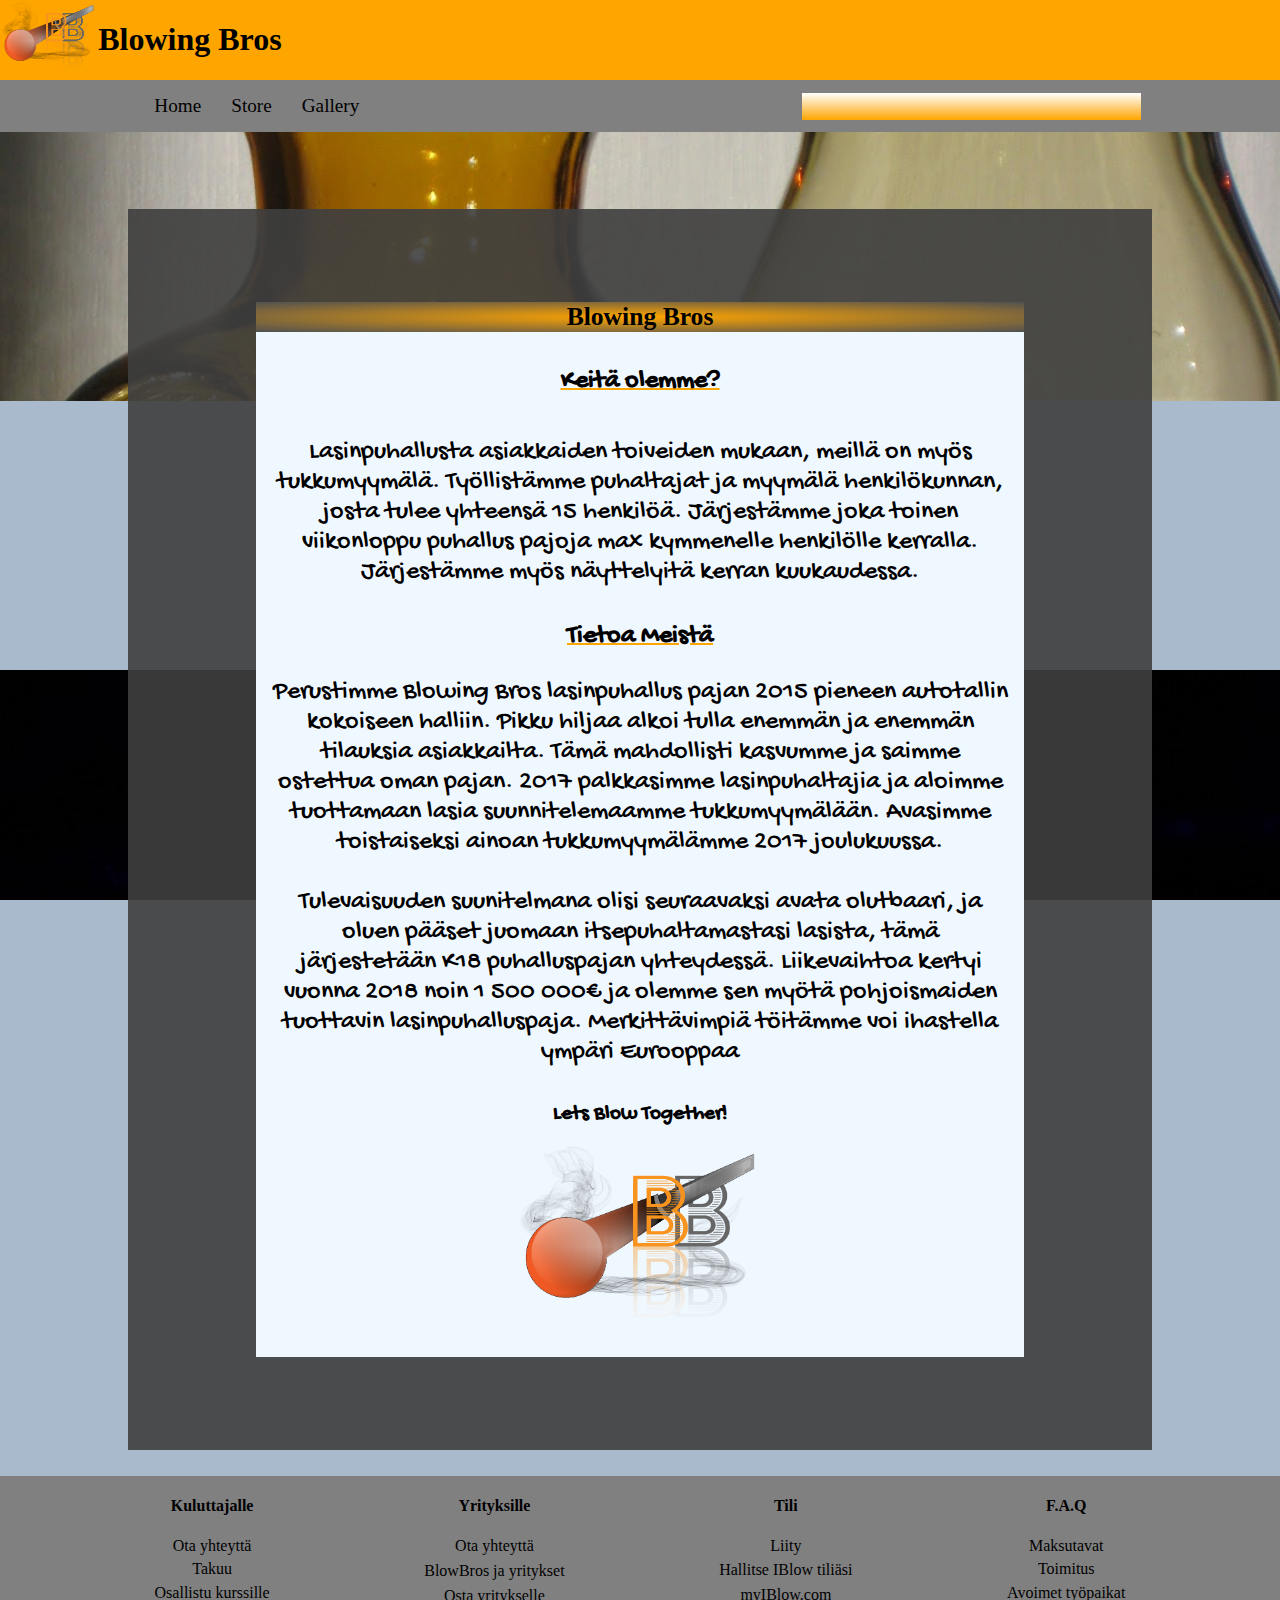
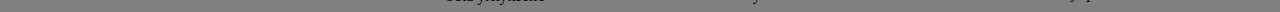
==== index.html @ 5e14fa65 "Index Done" ====
<!DOCTYPE html>
<html>

<head>
<link rel="icon" type="image/ico" sizes="96x96" href="img/favicon.ico">
<title>Home</title>

<meta name="viewport" content="width=device-width, initial-scale=1.0">
 <!-- Load an icon library to show a hamburger menu (bars) on small screens -->
<link rel="stylesheet" href="https://cdnjs.cloudflare.com/ajax/libs/font-awesome/4.7.0/css/font-awesome.min.css">
<!--Fontit ÄLÄ POISTA-->
<link href="https://fonts.googleapis.com/css?family=Gochi+Hand|Patrick+Hand+SC&display=swap" rel="stylesheet"> 
<link rel="stylesheet" type="text/css" href="./yritys.css">

</head>

<body>

 <!-- Top Navigation Menu/ ei näkyvissä tietokoneessa -->
 <div class="topnav">
   <a href="#home" class="active">Logo</a>
   <!-- Navigation links (hidden by default) -->
   <div id="myLinks">
     <a href="#news">News</a>
     <a href="#contact">Contact</a>
     <a href="#about">About</a>
   </div>
   <!-- "Hamburger menu"-->
   <a href="javascript:void(0);" class="icon" onclick="kannykkanavi()">
     <i class="fa fa-bars"></i>
   </a>
 </div> 
<!--Banner Start-->   

<div class= "banner">
  <div class= "bannertop">
    <img class="logo" src="./img/blowingbros.png" alt="the logo">
    <h1 class="title">Blowing Bros</h1>
  </div>
  <div class="bannerbottom">
      <ul class= "nav">
        <li><a href="./index.html" class="navbutton">Home</a></li>
        <li><a href="./store.html" class="navbutton">Store</a></li>
        <li><a href="./gallery.html" class="navbutton">Gallery</a></li>
      </ul>
      <h1 class="intro"> Experience glass like never before</h1>
  </div>

<!--Banner End-->   
<div class="backgroundimages">  
    <div class="bg-image img1"></div>
    <div class="bg-image img2"></div>
    <div class="bg-image img3"></div>
    <div class="bg-image img4"></div>
    <div class="bg-image img5"></div>

    <div class="bottombanner">
        <div class="botlist">
          <h4 class="pohjaotsikot">Kuluttajalle</h4>
          <a class="pohjalinkit" href="img/rickroll.gif">Ota yhteyttä</a>
          <a class="pohjalinkit" href="img/rickroll.gif">Takuu</a>
          <a class="pohjalinkit" href="img/rickroll.gif">Osallistu kurssille</a>
      
        </div>
        <div class="botlist">
          <h4 class="pohjaotsikot">Yrityksille</h4>
          <a class="pohjalinkit" href="img/rickroll.gif">Ota yhteyttä</a>
          <a class="pohjalinkit" href="img/rickroll.gif">BlowBros ja yritykset</a>
          <a class="pohjalinkit" href="img/rickroll.gif">Osta yritykselle</a>
        </div>
        <div class=botlist>
          <h4 class="pohjaotsikot">Tili</h4>
          <a class="pohjalinkit" href="img/rickroll.gif">Liity</a>
          <a class="pohjalinkit" href="img/rickroll.gif">Hallitse IBlow tiliäsi</a>
          <a class="pohjalinkit" href="img/rickroll.gif">myIBlow.com</a>
        </div>
        <div class="botlist">
          <h4 class="pohjaotsikot">F.A.Q</h4>
          <a class="pohjalinkit" href="img/rickroll.gif">Maksutavat</a>
          <a class="pohjalinkit" href="img/rickroll.gif">Toimitus</a>
          <a class="pohjalinkit" href="img/rickroll.gif">Avoimet työpaikat</a>
        </div>
    </div>      

</div>    
<div class="maincontainer">
  <div class="maincontent"> <h1 id="herewego">Blowing Bros</h1>
    <h4 class="headers">Keitä olemme?</h4>
      <div id="infotxt"> <p>Lasinpuhallusta asiakkaiden toiveiden mukaan,
      meillä on myös tukkumyymälä. Työllistämme puhaltajat ja myymälä
      henkilökunnan, josta tulee yhteensä 15 henkilöä. Järjestämme joka toinen 
      viikonloppu puhallus pajoja max kymmenelle henkilölle kerralla. Järjestämme
      myös näyttelyitä kerran kuukaudessa.</p>

      <h4 class="headers">Tietoa Meistä</h4>

      <p>Perustimme Blowing Bros lasinpuhallus pajan 2015 pieneen autotallin kokoiseen 
      halliin. Pikku hiljaa alkoi tulla enemmän ja enemmän tilauksia asiakkailta. Tämä mahdollisti kasvumme
      ja saimme ostettua oman pajan. 2017 palkkasimme lasinpuhaltajia ja aloimme tuottamaan lasia 
      suunnitelemaamme tukkumyymälään. Avasimme toistaiseksi ainoan tukkumyymälämme 2017 joulukuussa.<br><br>
      Tulevaisuuden suunitelmana olisi seuraavaksi avata olutbaari, ja oluen pääset juomaan
      itsepuhaltamastasi lasista, tämä järjestetään K18 puhalluspajan yhteydessä.
      Liikevaihtoa kertyi vuonna 2018 noin 1 500 000€ ja olemme sen myötä pohjoismaiden tuottavin 
      lasinpuhalluspaja. Merkittävimpiä töitämme voi ihastella ympäri Eurooppaa</p>
      <h5>Lets Blow Together!</h5>
      <img id="logo2" src="img/blowingbros.png" alt="our logo">
      </div>
  </div>
</div>




<script src="./yritys.js"></script>
</body>



</html>
---- yritys.css ----
body, html {
    height: 100%;
    margin: 0;
    background-color: rgb(169, 186, 204);
  }

  * {
    box-sizing: border-box;
  }
  /* Taustakuvat */
  .backgroundimages{
  height: 35vw;
  }
  .bg-image {
    width: 100%;
    height: 60%;
    background-position: center;
    background-size: cover;
    background-attachment: fixed;
  }
  
  .img1 { background-image: url("img/Background/bgi1.JPG"); }
  .img2 { background-image: url("img/Background/bgi2.JPG"); }
  .img3 { background-image: url("img/Background/bgi3.jpg"); }
  .img4 { background-image: url("img/Background/bgi4.jpg"); }
  .img5 { background-image: url("img/Background/bgi5.jpg"); }
  .img6 { background-image: url("img/Background/bgi6.jpg"); }
/* Taustakuvat loppuu */

.topnav{
  display: none;
}
/* Main Banner */
.banner {
  position: relative;
  z-index: 0;
  width: 100%;
  height: 132px;
  background-color: gray;
}
.bannertop {
  position: relative;
  margin: 0 auto;
  width: 100%;
  height: 80px;
  background-color: orange;
}
.title { /* sivuston nimi bannerissa*/
  font-size: xx-large;
  float: left;
}
.logo { /*bannerin logo*/
  height: 100%;
  float: left;
}
.bannerbottom {
  position: relative;
  margin: 0 auto;
  width: 100%;
  height: 52px;
  background-color: gray;
  display: flex;
}
.intro {
  float: right;
  background: -webkit-linear-gradient(white, orange);
  -webkit-background-clip: text;
  background-clip: inherit;
  -webkit-text-fill-color: transparent;
  font-style: italic;
  margin:auto;
  font-size: x-large;

}
.medialink {
  position: relative;
  width: 10%;
  height: 100%;
  border: 4px solid grey;
  float: left;
  background-color: red;
  box-sizing: border-box;
  
}
.medialink:hover {
  box-shadow: 0 12px 16px 0 rgba(0,0,0,0.24), 0 17px 50px 0 rgba(0,0,0,0.19);
  background-color: orange;
}
/* navigointi menu tehty listalla!*/
.nav {
  list-style-type: none;
  width: 30%;
  margin: 0 auto;
  padding: 0;  
}

.storenav{
  align-self: flex-start;
}

li a { /* muuttaa listan horisontaaliseksi */
  float: left;
}
.navbutton { /* <a> tagi napit */
  font-size: larger;
  display: block;
  color:black;
  text-align: center;
  padding: 15px;
  text-decoration: none;
  background-color: gray;
  /*border: solid orange;*/
  -webkit-transition-duration: 0.4s; /* Safari */
  transition-duration: 0.4s;
}
.navbutton:hover {
  box-shadow: 0 12px 16px 0 rgba(0,0,0,0.24), 0 17px 50px 0 rgba(0,0,0,0.19);
  background-color: orange;
}
 /* Main Banner End */


 /*Home*/
.maincontainer{
  position: relative;
  height: 97vw;
  background-color: rgba(63, 63, 63, 0.904);
  width: 80%;
  margin: -29% auto;
  display: flex;
  align-items: center;
}
.headers{
  text-align: center;
  font-size: 2vw;
  text-decoration: underline orange;
  font-family: 'Gochi Hand', cursive;
  margin-bottom: 0;
}

h5{
  margin-bottom: 2%;
}
.maincontent{
  background-color: aliceblue;
  height: 85%;
  width: 75%;
  margin: 0 auto;
}
#herewego{
  text-align: center;
  background: -webkit-radial-gradient(orange,rgba(63, 63, 63, 0.904));
  margin: 0;
  font-size: 2vw;
}
#infotxt{
  text-align: center;
  font-size: 2vw;
  padding: 2% 2%;
  font-family: 'Gochi Hand', cursive;
}

#logo2{
  height: 16vw;
  object-fit: contain;
}

 /* Store */
.storebanner{
  justify-content: space-around;
}
.storenav{
  margin: 0 15%;
}

 #cart{
   margin: 0 auto;
  border: none;
  background-color: gray;
  height: 90%;

 }

#cartimg{
  height: 80%;
}

 #cart:active{
  background-color: rgb(139, 139, 139);
  box-shadow: 0 5px #666;
  transform: translateY(2px);
 }
 #cart:hover{
   color: orange;
 }
 /* store content */
 .storecontainer{
  position: relative;
  margin: 0 auto;
  background-image: linear-gradient(to bottom right, rgb(46, 46, 46), rgba(99, 99, 99, 0.801));
  width: 80%;
  height: 100vw;
  padding-top: 3%;
}
.storecontent{
  display: flex;
  background-color: orange;
  margin: 0 auto;
  width: 78%;
  justify-content: center;
  flex-wrap: wrap;
}
.tuote{
  background-image: radial-gradient(circle, white, grey);
  box-shadow: 0 4px 8px 0 rgba(0, 0, 0, 0.2);
  max-width: 40%;
  text-align: center;
  font-family: arial;
  padding-top: 1%;
  margin: 2%;
  width: 29%;
  height: min-content;
}
#tuotek{
  width: 50%;
}
.tuote button {
  border: none;
  outline: 0;
  padding: 12px;
  color: white;
  background-color: #000;
  text-align: center;
  cursor: pointer;
  width: 100%;
  font-size: 18px;
}
.tuote button:hover {
  opacity: 0.7;
}
/* Store End*/


/* slideshow */
.slideshow{
  position: relative;
  top: auto;
  margin-left:auto;
  margin-right:auto;
  max-width:980px;
  width: 50%;
  height: 70%;
}
.mySlides{
  position: relative;
  margin: 0 auto;
  height: 100%;
  width: 100%;
}
#slideshowtxt{
  right: 12%;
  position: relative;
  font-size: 2vw;
}

/* Bottom Banner */
.bottombanner{
  display: flex;
  position: relative;
  background-color: gray;
  flex-wrap: wrap;
  flex-direction: row;
  justify-content: space-evenly;
}
.botlist{
  display: flex;
  flex-direction: column;
}
.pohjaotsikot{
  text-align: center;
}
.pohjalinkit{
  text-align: center;
  color: black;
  text-decoration: none;
  padding-bottom: 5%;
}
.pohjalinkit:hover{
  color: orange;
}
ul{
  list-style-type: none;
  padding-left: 2%;
  padding-right: 2%;
}
/* Bottom Banner End*/
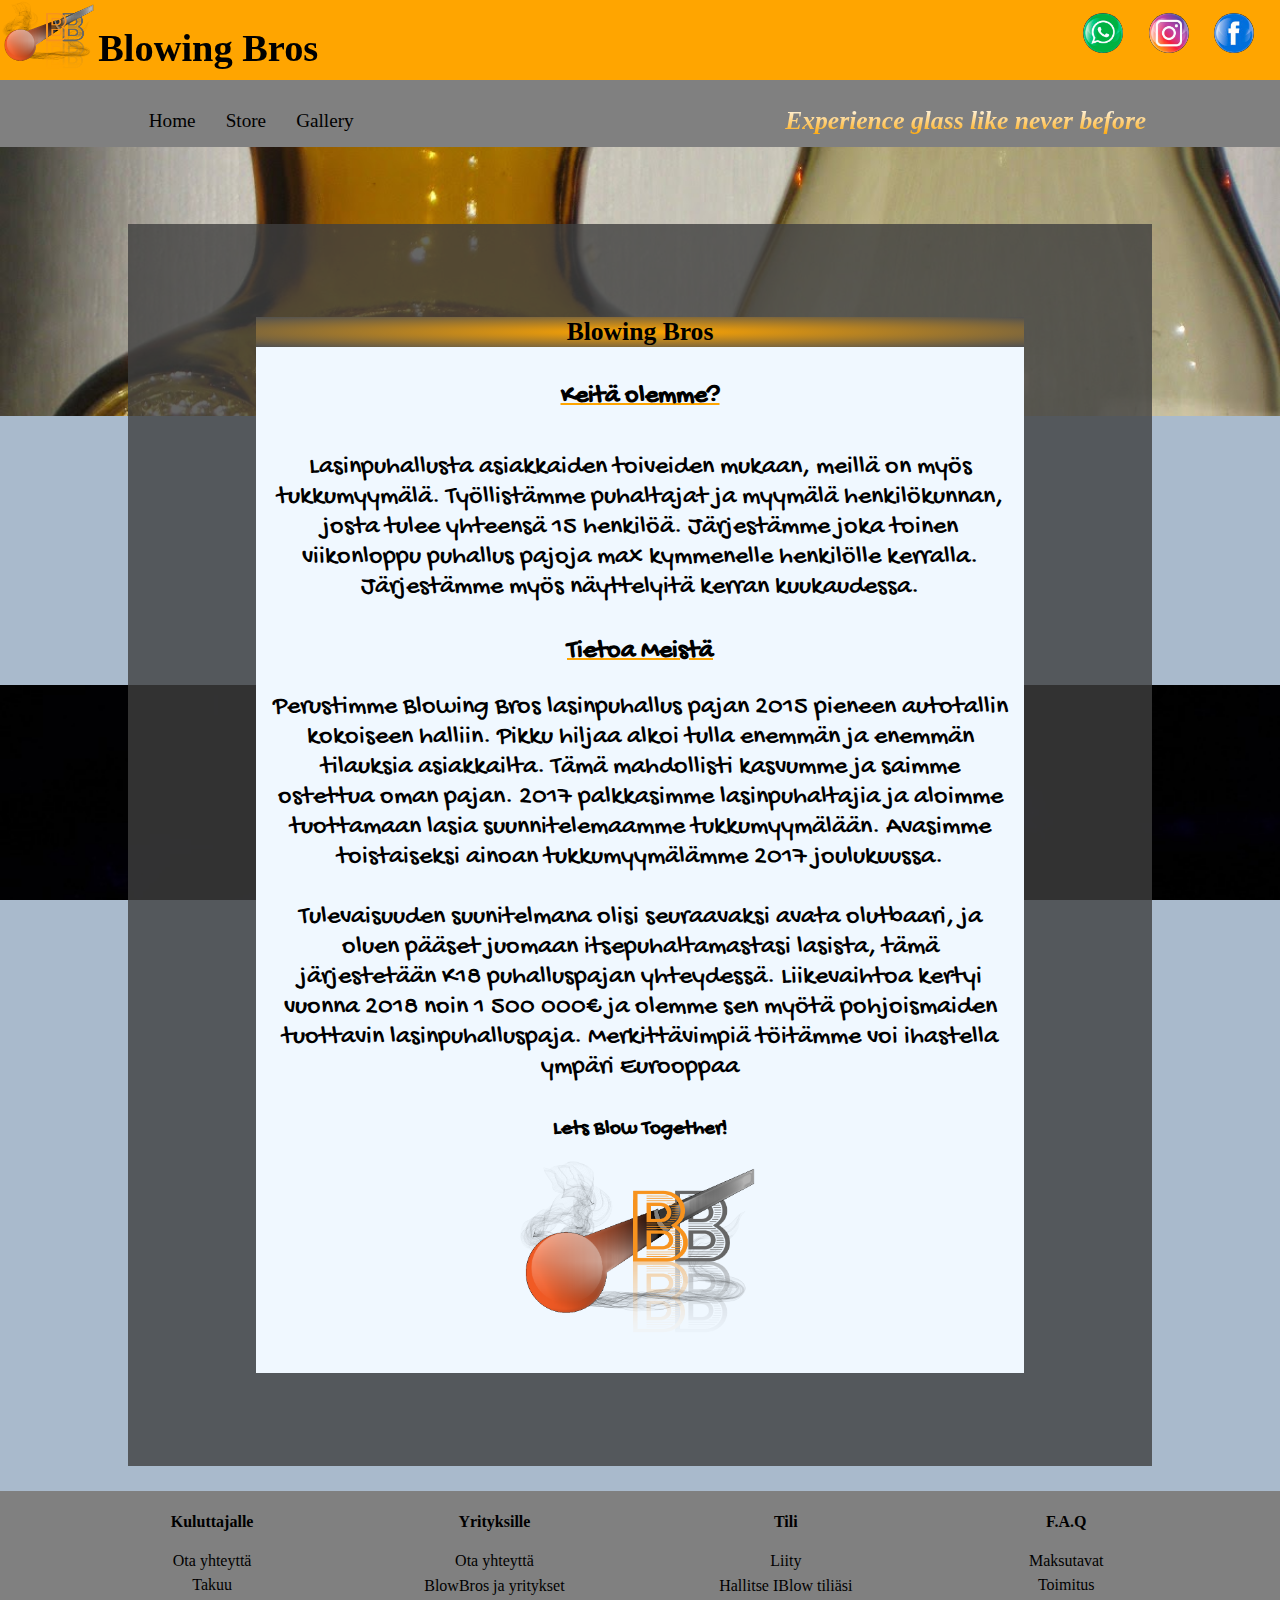
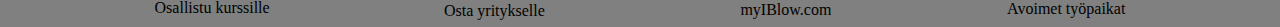
==== commit f684701c: "Reponsiivisuus alotettu !" ====
--- a/index.html
+++ b/index.html
@@ -16,28 +16,34 @@
 
 <body>
 
- <!-- Top Navigation Menu/ ei näkyvissä tietokoneessa -->
- <div class="topnav">
-   <a href="#home" class="active">Logo</a>
-   <!-- Navigation links (hidden by default) -->
-   <div id="myLinks">
-     <a href="#news">News</a>
-     <a href="#contact">Contact</a>
-     <a href="#about">About</a>
-   </div>
-   <!-- "Hamburger menu"-->
-   <a href="javascript:void(0);" class="icon" onclick="kannykkanavi()">
-     <i class="fa fa-bars"></i>
-   </a>
- </div> 
-<!--Banner Start-->   
 
 <div class= "banner">
   <div class= "bannertop">
     <img class="logo" src="./img/blowingbros.png" alt="the logo">
+    <img class="some" src="img/fb.png" alt="fb">
+    <img class="some" src="img/ig.png" alt="ig">
+    <img class="some" src="img/wapp.png" alt="whatsapp">
     <h1 class="title">Blowing Bros</h1>
+
+       <!-- Top Navigation Menu/ ei näkyvissä tietokoneessa -->
+   <div class="topnav">
+      <a href="#home" class="active"></a>
+      <!-- Navigation links (hidden by default) -->
+      <div id="myLinks">
+        <a href="#news">News</a>
+        <a href="#contact">Contact</a>
+        <a href="#about">About</a>
+      </div>
+      <!-- "Hamburger menu"-->
+      <a href="javascript:void(0);" class="icon" onclick="kannykkanavi()">
+        <i class="fa fa-bars"></i>
+      </a>
+    </div> 
+  
   </div>
   <div class="bannerbottom">
+    
+
       <ul class= "nav">
         <li><a href="./index.html" class="navbutton">Home</a></li>
         <li><a href="./store.html" class="navbutton">Store</a></li>
--- a/yritys.css
+++ b/yritys.css
@@ -28,6 +28,7 @@
 /* Taustakuvat loppuu */
 
 .topnav{
+  position: relative;
   display: none;
 }
 /* Main Banner */
@@ -46,13 +47,73 @@
   background-color: orange;
 }
 .title { /* sivuston nimi bannerissa*/
-  font-size: xx-large;
+  font-size: 3vw;
   float: left;
-}
+  background-image: -webkit-linear-gradient(left, black 25%, red 37.5%, red, rgb(248, 161, 0) 62.5%, black 75%);
+  background-image: linear-gradient(90deg, black 25%, red 37.5%, red, rgb(248, 161, 0) 62.5%, black 75%);
+  background-position: right center;
+  background-size: 400% auto;
+  -webkit-background-clip: text;
+  background-clip: text;
+  color: black;
+  -webkit-text-fill-color: transparent;
+  text-fill-color: transparent;
+  transition: color 200ms linear;
+}
+
+.title:hover{
+  background-position: left center;
+  color: gray;
+  transition: background-position 2000ms ease-out;
+}
+
 .logo { /*bannerin logo*/
   height: 100%;
   float: left;
 }
+
+.some{
+  margin-right: 2%;
+  margin-top: 1%;
+  float: right;
+  position: relative; 
+  display: block;
+  width: 40px;
+  height: 40px;
+  text-align: center;
+  line-height: 63px;
+  background: #333;
+  border-radius: 50%;
+  font-size: 30px;
+  color: #666;
+  transition: .5s;
+
+}
+
+.some::before {
+  content: '';
+  position: absolute;
+  top: 0;
+  left: 0;
+  width: 100%;
+  height: 100%;
+  border-radius: 50%;
+  background: black;
+  transition: .5s;
+  transform: scale(.9);
+  z-index: -1;
+}
+.some:hover::before {
+  transform: scale(1.5);
+  box-shadow: 0 0 15px black;  
+}
+
+.some:hover {
+  color: black;
+  box-shadow: 0 0 5px black;
+  text-shadow: 0 0 5px black;
+}
+
 .bannerbottom {
   position: relative;
   margin: 0 auto;
@@ -65,11 +126,11 @@
   float: right;
   background: -webkit-linear-gradient(white, orange);
   -webkit-background-clip: text;
-  background-clip: inherit;
+  background-clip: text;
   -webkit-text-fill-color: transparent;
   font-style: italic;
   margin:auto;
-  font-size: x-large;
+  font-size: 2vw;
 
 }
 .medialink {
@@ -98,7 +159,7 @@
   align-self: flex-start;
 }
 
-li a { /* muuttaa listan horisontaaliseksi */
+li a { /* muuttaa listan horisontaaliseksi */  /*KAIKKI MUUT RESPOSIIVISTA PAITSI TÄMÄ? MIKSI?*/
   float: left;
 }
 .navbutton { /* <a> tagi napit */
@@ -124,7 +185,7 @@
 .maincontainer{
   position: relative;
   height: 97vw;
-  background-color: rgba(63, 63, 63, 0.904);
+  background-color: rgba(63, 63, 63, 0.795);
   width: 80%;
   margin: -29% auto;
   display: flex;
@@ -177,7 +238,7 @@
    margin: 0 auto;
   border: none;
   background-color: gray;
-  height: 90%;
+  height: 85%;
 
  }
 
@@ -197,7 +258,7 @@
  .storecontainer{
   position: relative;
   margin: 0 auto;
-  background-image: linear-gradient(to bottom right, rgb(46, 46, 46), rgba(99, 99, 99, 0.801));
+  background-image: linear-gradient(to bottom right, rgb(197, 197, 197), gray, rgba(66, 66, 66, 0.801));
   width: 80%;
   height: 100vw;
   padding-top: 3%;
@@ -206,7 +267,7 @@
   display: flex;
   background-color: orange;
   margin: 0 auto;
-  width: 78%;
+  width: 73%;
   justify-content: center;
   flex-wrap: wrap;
 }
@@ -216,28 +277,38 @@
   max-width: 40%;
   text-align: center;
   font-family: arial;
+  font-size: 1vw;
   padding-top: 1%;
   margin: 2%;
-  width: 29%;
+  width: 38%;
   height: min-content;
+  display: flex;
+  flex-direction: column;
 }
 #tuotek{
   width: 50%;
+  margin: 0 auto;
 }
 .tuote button {
   border: none;
   outline: 0;
-  padding: 12px;
   color: white;
   background-color: #000;
   text-align: center;
   cursor: pointer;
   width: 100%;
-  font-size: 18px;
-}
+  padding: 1vw;
+}
+
+.tuote button:active{
+  box-shadow: 0 5px rgb(189, 107, 0);
+  transform: translateY(1px);
+}
+
 .tuote button:hover {
   opacity: 0.7;
 }
+
 /* Store End*/
 
 
@@ -249,18 +320,56 @@
   margin-right:auto;
   max-width:980px;
   width: 50%;
-  height: 70%;
+  height: 35vw;
 }
 .mySlides{
   position: relative;
   margin: 0 auto;
   height: 100%;
   width: 100%;
+  min-width: 40%;
 }
 #slideshowtxt{
   right: 12%;
   position: relative;
   font-size: 2vw;
+}
+
+
+/* Gallery */
+
+.gallerycontainer{
+  width: 95%;
+  height: auto;
+  display: flex;
+  position: relative;
+  background-color: rgba(63, 63, 63, 0.904);
+  margin: -35% auto;
+  flex-direction: row;
+  flex-wrap: wrap;
+  justify-content: center;
+}
+
+.galleryitem{
+  display: flex;
+  width: 50%;
+  height: 30%;
+  flex-direction: column;
+}
+
+#glafoto{
+  width: 70%;
+  height: 22vw;
+  margin: 0 auto;
+  padding-top: 2%;
+}
+
+.gallerytxt{
+  font-family: 'Gochi Hand', cursive;
+  margin-top: 1%;
+  text-align: center;
+  font-size: 1.5vw; 
+  color: orange;
 }
 
 /* Bottom Banner */
@@ -293,4 +402,33 @@
   padding-left: 2%;
   padding-right: 2%;
 }
-/* Bottom Banner End*/+/* Bottom Banner End*/
+
+
+/* Media Screen max 400px*/
+@media screen and (max-width: 400px){
+  
+}
+
+
+
+@media screen and (max-width: 800px){
+  .banner{
+    height: 17.7%
+  }
+  .some{
+    display: none;
+  }
+  .bannerbottom{
+    display: none;
+    
+  }
+  .topnav{
+    display: flex;
+    justify-content: flex-end;
+    z-index: 2;
+  }
+  .slideshow{
+    display: none;
+  }
+}
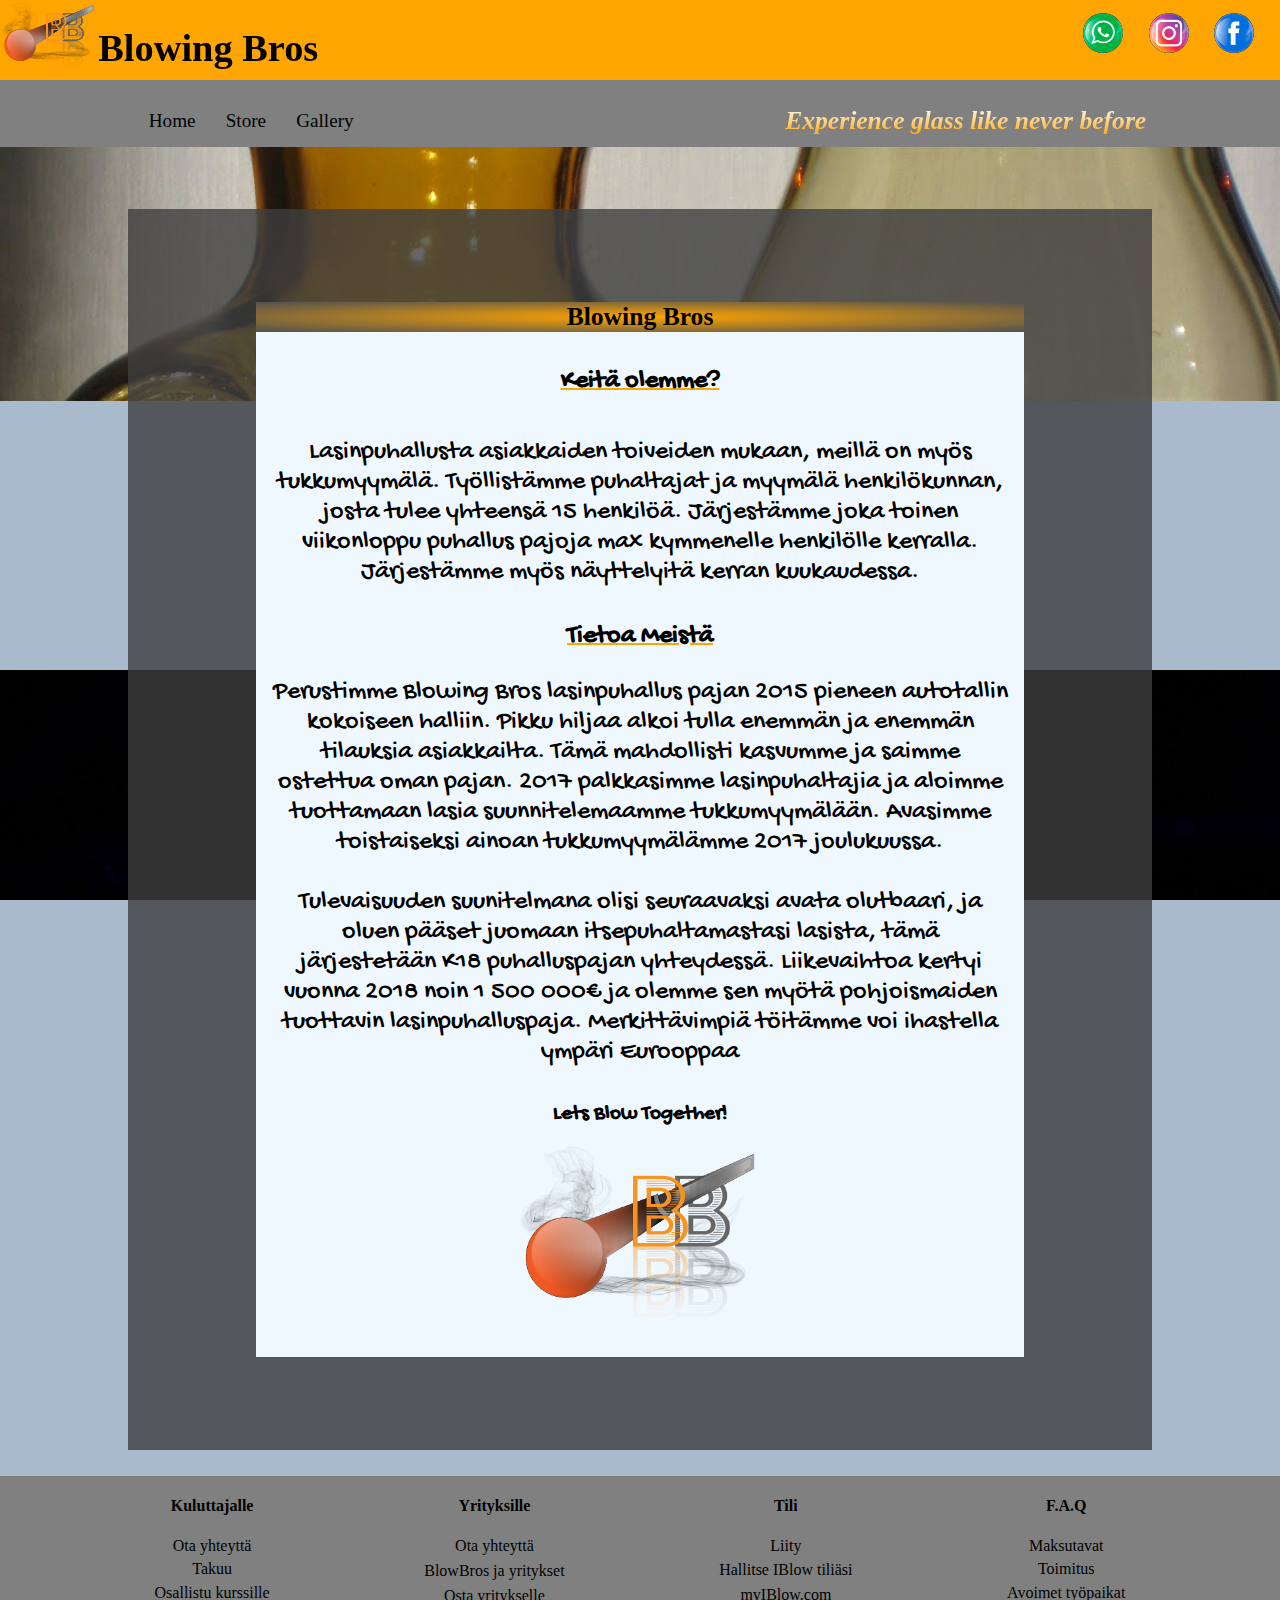
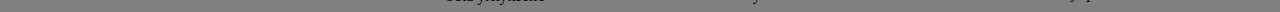
==== commit 66636434: "Responsiivisuutta ja media screen!" ====
--- a/index.html
+++ b/index.html
@@ -30,9 +30,9 @@
       <a href="#home" class="active"></a>
       <!-- Navigation links (hidden by default) -->
       <div id="myLinks">
-        <a href="#news">News</a>
-        <a href="#contact">Contact</a>
-        <a href="#about">About</a>
+        <a href="./index.html">Home</a>
+        <a href="./store.html">Store</a>
+        <a a href="./gallery.html">Gallery</a>
       </div>
       <!-- "Hamburger menu"-->
       <a href="javascript:void(0);" class="icon" onclick="kannykkanavi()">
@@ -51,7 +51,7 @@
       </ul>
       <h1 class="intro"> Experience glass like never before</h1>
   </div>
-
+</div> 
 <!--Banner End-->   
 <div class="backgroundimages">  
     <div class="bg-image img1"></div>
--- a/yritys.css
+++ b/yritys.css
@@ -31,6 +31,8 @@
   position: relative;
   display: none;
 }
+
+
 /* Main Banner */
 .banner {
   position: relative;
@@ -57,7 +59,7 @@
   background-clip: text;
   color: black;
   -webkit-text-fill-color: transparent;
-  text-fill-color: transparent;
+  text-emphasis-color: transparent;
   transition: color 200ms linear;
 }
 
@@ -414,20 +416,45 @@
 
 @media screen and (max-width: 800px){
   .banner{
-    height: 17.7%
-  }
+    height: 8.0%;
+  }
+
+  .bannertop{
+    display: flex;
+    height: 100%;
+    flex-direction: row;
+  }
+
+  .title{
+    align-self: center;
+  }
+
   .some{
     display: none;
   }
   .bannerbottom{
     display: none;
+    height: 0;
     
   }
   .topnav{
     display: flex;
+    z-index: 2;
+    align-self: center;
+    flex-grow: 2;
     justify-content: flex-end;
-    z-index: 2;
-  }
+    flex-shrink: 1;
+    
+  }
+
+  .topnav a{
+    color: black;
+  }
+
+  .topnav a:hover{
+    color: whitesmoke;
+  }
+
   .slideshow{
     display: none;
   }
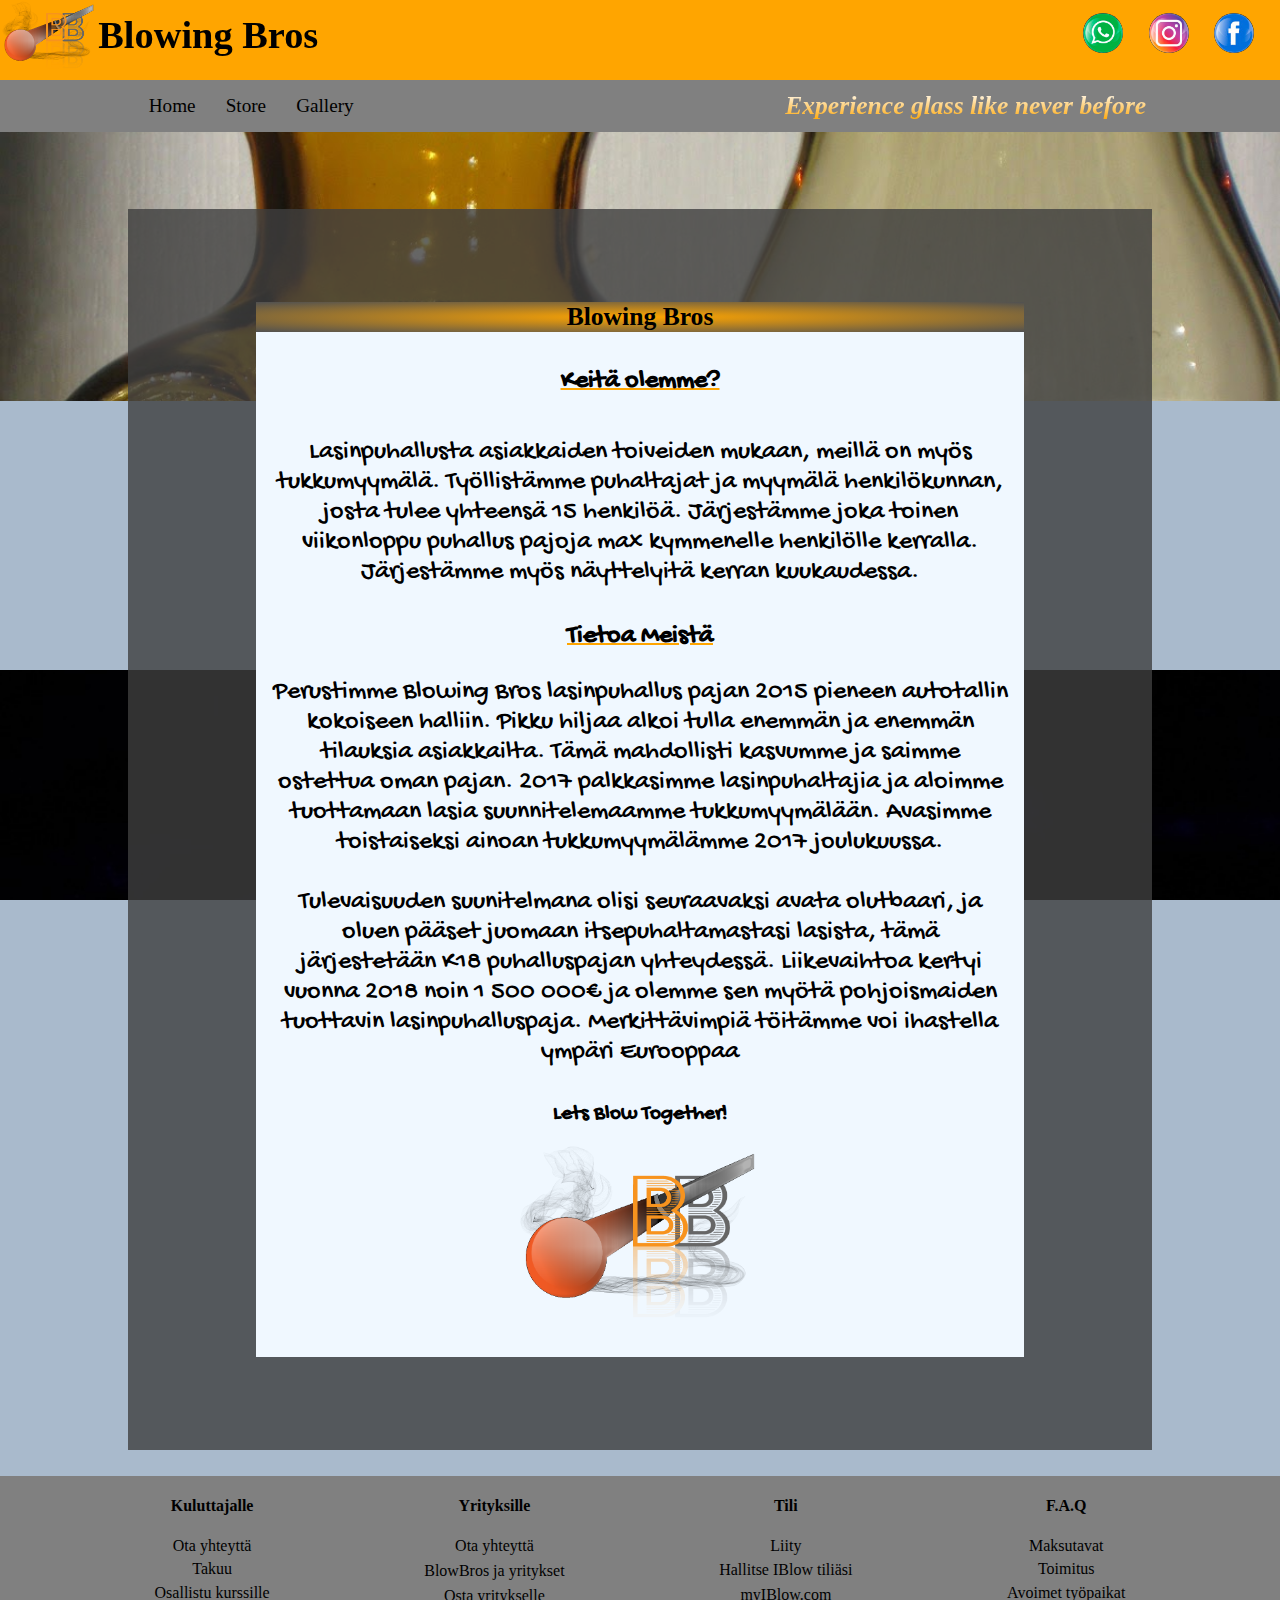
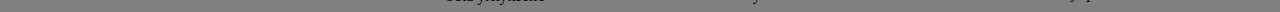
==== commit f8efddbe: "Responsiivituutta ja mobiiliversio!" ====
--- a/index.html
+++ b/index.html
@@ -113,8 +113,13 @@
       </div>
   </div>
 </div>
-
-
+<div class="mobilebottom">
+  <div class="botlist">
+    <h4 class="pohjaotsikot">Yhteystiedot</h4>
+    <a class="pohjalinkit" href="img/rickroll.gif">Ota yhteyttä</a>
+    <a class="pohjalinkit" href="img/rickroll.gif">Takuu</a>
+    <a class="pohjalinkit" href="img/rickroll.gif">Osallistu kurssille</a>
+</div>
 
 
 <script src="./yritys.js"></script>
--- a/yritys.css
+++ b/yritys.css
@@ -61,6 +61,8 @@
   -webkit-text-fill-color: transparent;
   text-emphasis-color: transparent;
   transition: color 200ms linear;
+  margin-top: 1%;
+  margin-bottom: 0%;
 }
 
 .title:hover{
@@ -161,7 +163,7 @@
   align-self: flex-start;
 }
 
-li a { /* muuttaa listan horisontaaliseksi */  /*KAIKKI MUUT RESPOSIIVISTA PAITSI TÄMÄ? MIKSI?*/
+li a { /* muuttaa listan horisontaaliseksi */
   float: left;
 }
 .navbutton { /* <a> tagi napit */
@@ -404,17 +406,125 @@
   padding-left: 2%;
   padding-right: 2%;
 }
+
+.mobilebottom{
+  display: none;
+}
 /* Bottom Banner End*/
 
 
 /* Media Screen max 400px*/
-@media screen and (max-width: 400px){
-  
-}
-
-
-
-@media screen and (max-width: 800px){
+@media screen and (max-width: 515px){
+  html{
+    background-color: orange;
+  }
+
+  body{
+    height: auto;
+    background-color: gray;
+  }
+
+  .backgroundimages{
+    display: none;
+  }
+
+  .bg-image{
+    display: none;
+  }
+    /*Bannerin muutokset*/
+    .banner{
+      height: 8.0%;
+    }
+  
+    .bannertop{
+      display: flex;
+      flex-direction: row;
+    }
+  
+    .title{
+      align-self: center;
+      font-size: 4vw;
+      margin-top: 0%;
+    }
+  
+    .some{
+      display: none;
+    }
+    .bannerbottom{
+      display: none;
+      
+    }
+    .topnav{
+      display: flex;
+      z-index: 2;
+      align-self: center;
+      flex-grow: 2;
+      justify-content: flex-end;
+      flex-shrink: 1;
+      
+    }
+  
+    .topnav a{
+      color: black;
+      margin-right: 3px;
+    }
+  
+    .topnav a:hover{
+      color: whitesmoke;
+    }
+  
+  /*Index Muutokset*/
+  
+  .maincontainer{
+    margin: 10% auto;
+    margin-bottom: 5%;
+  }
+
+  /*Gallery Muutokset*/
+  .gallerycontainer{
+    margin: 1% auto;
+  }
+
+  /*Store muutokset*/
+  
+    .slideshow{
+      display: none;
+    }
+  
+    .storecontainer{
+      width: 100%;
+      padding-top: 1%;
+      padding-bottom: 1%;
+      height: min-content;
+    }
+
+  /*Pohjan Muutokset*/
+
+  .bottombanner{
+    display: none;
+  }
+
+  .botlist{
+    display: block;
+    margin: 0% auto;
+  }
+  .mobilebottom{
+    display: flex;
+    visibility: visible;
+    background-image: linear-gradient(to bottom, gray, orange);
+  }
+
+  .pohjalinkit:hover{
+    color: whitesmoke;
+  }
+}
+
+
+
+@media screen and (max-width: 800px) and (min-width:515px){
+
+  /*TABLETTI KOKO*/
+  /*Bannerin muutokset*/
   .banner{
     height: 8.0%;
   }
@@ -427,6 +537,8 @@
 
   .title{
     align-self: center;
+    font-size: 4vw;
+    margin-top: 0%;
   }
 
   .some{
@@ -434,7 +546,6 @@
   }
   .bannerbottom{
     display: none;
-    height: 0;
     
   }
   .topnav{
@@ -449,13 +560,38 @@
 
   .topnav a{
     color: black;
+    margin-right: 3px;
   }
 
   .topnav a:hover{
     color: whitesmoke;
   }
 
+/*Store muutokset*/
+
   .slideshow{
     display: none;
   }
-}
+
+  .storecontainer{
+    width: 100%;
+    padding-top: 1%;
+    padding-bottom: 1%;
+    height: min-content;
+  }
+
+  /* Bottom Banner*/
+  .botlist{
+    flex-basis: min-content;
+  }
+
+  .pohjaotsikot{
+    margin-top: 1%;
+    margin-bottom: 1%;
+  }
+
+  .mobilebottom{
+    visibility: hidden;
+  }
+  
+}
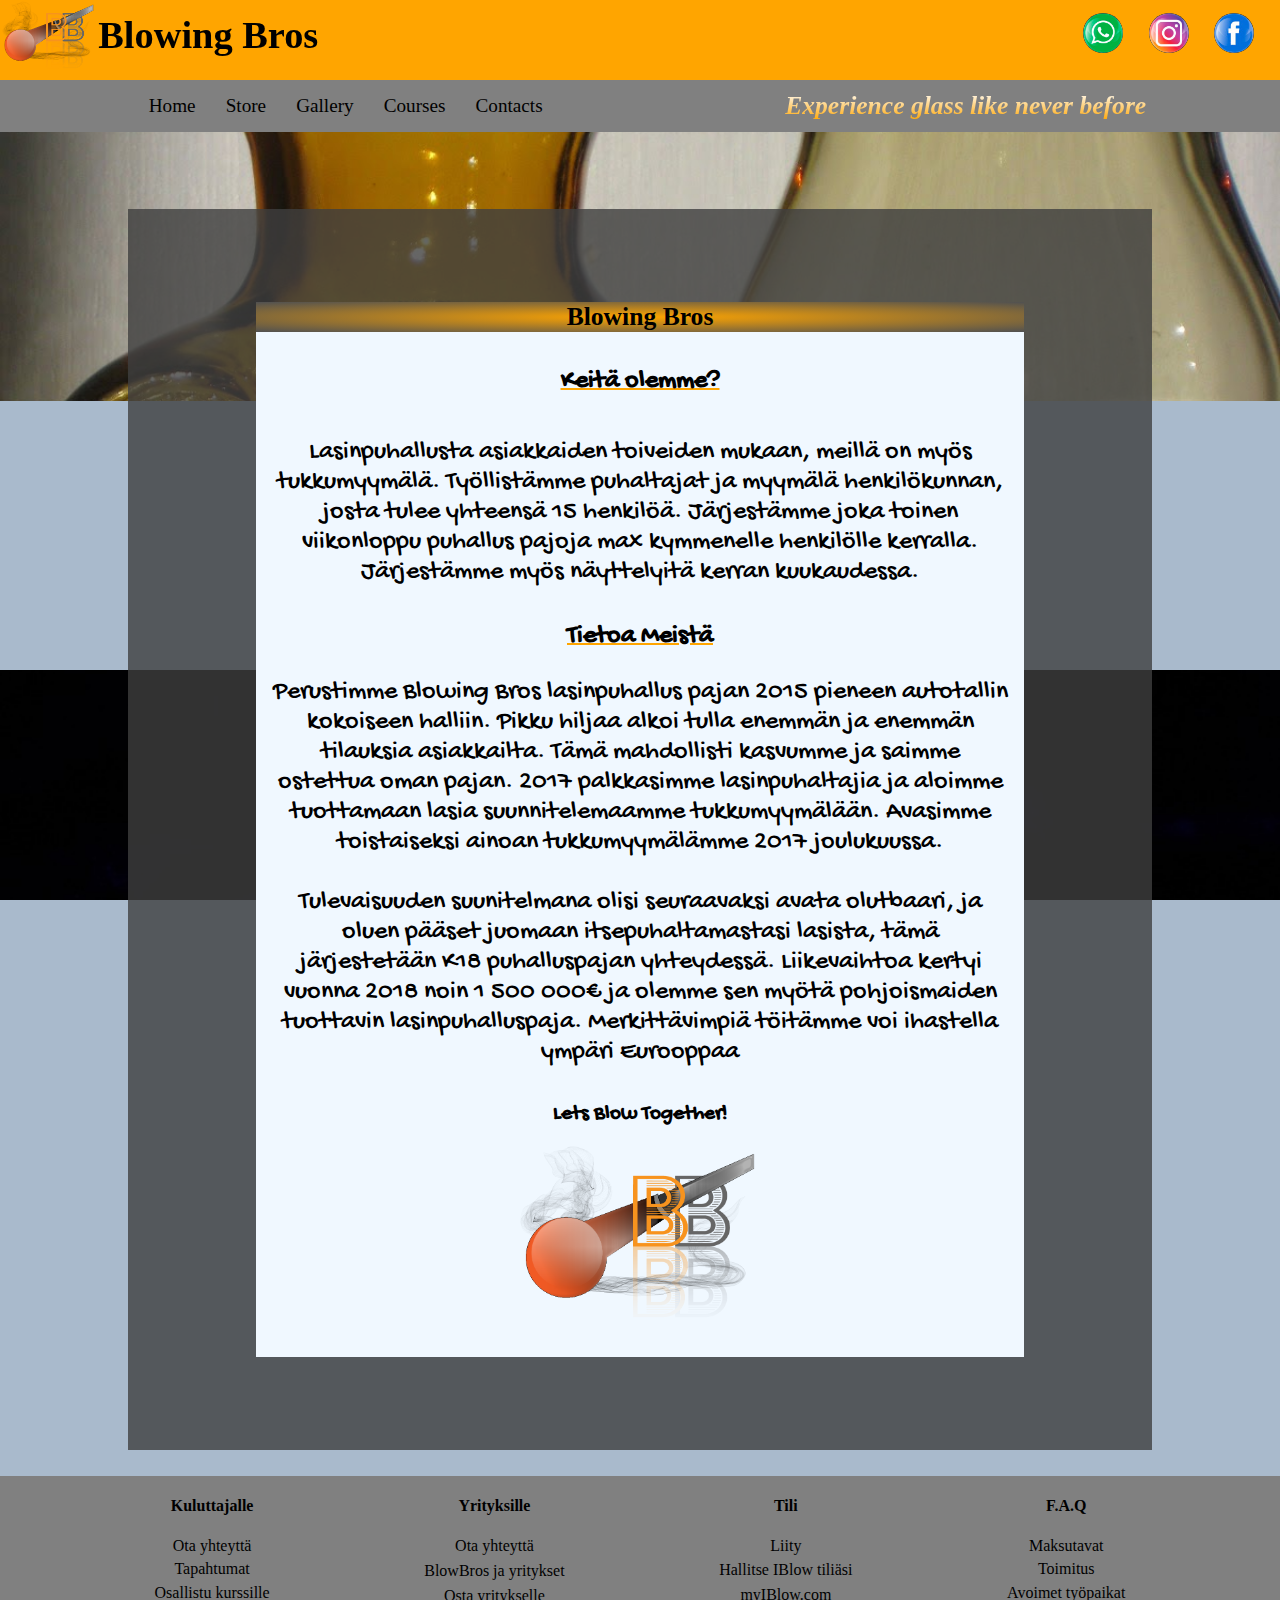
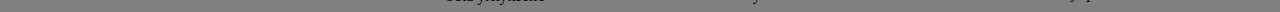
==== commit 71f94cd0: "Pohjalle Luotu ankkuri ja contacts vie sinne!" ====
--- a/index.html
+++ b/index.html
@@ -19,7 +19,7 @@
 
 <div class= "banner">
   <div class= "bannertop">
-    <img class="logo" src="./img/blowingbros.png" alt="the logo">
+    <img class="logo" src="./img/blowingbros.png" alt="the logo" >
     <img class="some" src="img/fb.png" alt="fb">
     <img class="some" src="img/ig.png" alt="ig">
     <img class="some" src="img/wapp.png" alt="whatsapp">
@@ -33,6 +33,8 @@
         <a href="./index.html">Home</a>
         <a href="./store.html">Store</a>
         <a a href="./gallery.html">Gallery</a>
+        <a a href="./gallery.html">Courses</a>
+        <a id="contactsmobile" href="#bottom">Contacts</a>
       </div>
       <!-- "Hamburger menu"-->
       <a href="javascript:void(0);" class="icon" onclick="kannykkanavi()">
@@ -48,6 +50,8 @@
         <li><a href="./index.html" class="navbutton">Home</a></li>
         <li><a href="./store.html" class="navbutton">Store</a></li>
         <li><a href="./gallery.html" class="navbutton">Gallery</a></li>
+        <li><a href="./gallery.html" class="navbutton">Courses</a></li>
+        <li><a href="#bottom" class="navbutton">Contacts</a></li>
       </ul>
       <h1 class="intro"> Experience glass like never before</h1>
   </div>
@@ -64,7 +68,7 @@
         <div class="botlist">
           <h4 class="pohjaotsikot">Kuluttajalle</h4>
           <a class="pohjalinkit" href="img/rickroll.gif">Ota yhteyttä</a>
-          <a class="pohjalinkit" href="img/rickroll.gif">Takuu</a>
+          <a class="pohjalinkit" href="img/rickroll.gif">Tapahtumat</a>
           <a class="pohjalinkit" href="img/rickroll.gif">Osallistu kurssille</a>
       
         </div>
@@ -88,6 +92,8 @@
         </div>
     </div>      
 
+<div id="bottom"></div> <!-- Ankkuri Pohjalle-->
+    
 </div>    
 <div class="maincontainer">
   <div class="maincontent"> <h1 id="herewego">Blowing Bros</h1>
@@ -115,9 +121,9 @@
 </div>
 <div class="mobilebottom">
   <div class="botlist">
-    <h4 class="pohjaotsikot">Yhteystiedot</h4>
+    <h4 class="pohjaotsikot">Ajankohtaista</h4>
     <a class="pohjalinkit" href="img/rickroll.gif">Ota yhteyttä</a>
-    <a class="pohjalinkit" href="img/rickroll.gif">Takuu</a>
+    <a class="pohjalinkit" href="img/rickroll.gif">Tapahtumat</a>
     <a class="pohjalinkit" href="img/rickroll.gif">Osallistu kurssille</a>
 </div>
 
--- a/yritys.css
+++ b/yritys.css
@@ -71,9 +71,11 @@
   transition: background-position 2000ms ease-out;
 }
 
+
 .logo { /*bannerin logo*/
+  float: left;
   height: 100%;
-  float: left;
+  background-color: orange;
 }
 
 .some{
@@ -157,15 +159,13 @@
   width: 30%;
   margin: 0 auto;
   padding: 0;  
+  display: flex;
 }
 
 .storenav{
   align-self: flex-start;
 }
 
-li a { /* muuttaa listan horisontaaliseksi */
-  float: left;
-}
 .navbutton { /* <a> tagi napit */
   font-size: larger;
   display: block;
@@ -182,6 +182,7 @@
   box-shadow: 0 12px 16px 0 rgba(0,0,0,0.24), 0 17px 50px 0 rgba(0,0,0,0.19);
   background-color: orange;
 }
+
  /* Main Banner End */
 
 
@@ -412,9 +413,9 @@
 }
 /* Bottom Banner End*/
 
-
+  /*KännykkäKOKO!*/
 /* Media Screen max 400px*/
-@media screen and (max-width: 515px){
+@media screen and (max-width: 515px) and (min-width:0px){
   html{
     background-color: orange;
   }
@@ -440,16 +441,22 @@
       display: flex;
       flex-direction: row;
     }
-  
+
     .title{
       align-self: center;
-      font-size: 4vw;
+      font-size: 5vw;
       margin-top: 0%;
     }
   
     .some{
       display: none;
     }
+
+    .logo{
+      height: 60%;
+      margin-top: 5%;
+    }
+
     .bannerbottom{
       display: none;
       
@@ -461,9 +468,8 @@
       flex-grow: 2;
       justify-content: flex-end;
       flex-shrink: 1;
-      
-    }
-  
+    }
+
     .topnav a{
       color: black;
       margin-right: 3px;
@@ -473,6 +479,9 @@
       color: whitesmoke;
     }
   
+    #contactsmobile{
+      visibility: hidden;
+    }
   /*Index Muutokset*/
   
   .maincontainer{
@@ -518,8 +527,6 @@
     color: whitesmoke;
   }
 }
-
-
 
 @media screen and (max-width: 800px) and (min-width:515px){
 
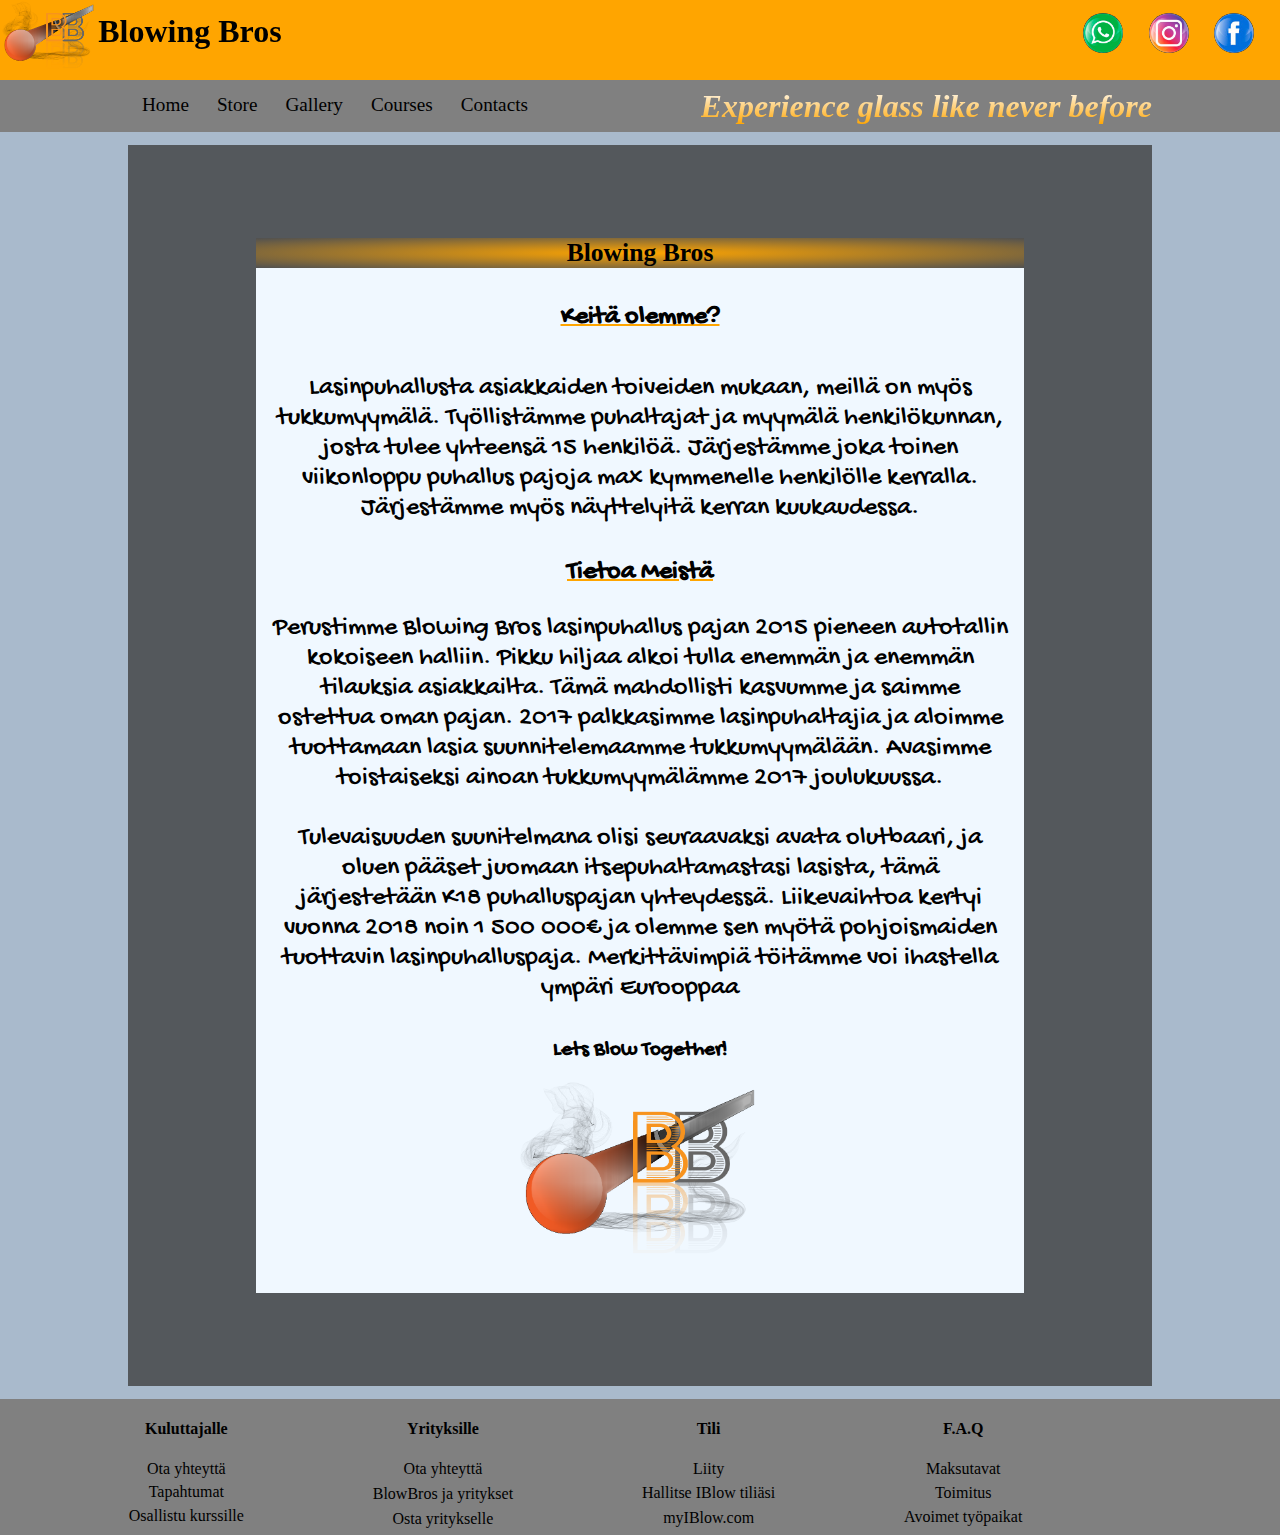
==== commit 94b7610b: "korjaulua, hienosäätöö ja validate!" ====
--- a/index.html
+++ b/index.html
@@ -9,14 +9,15 @@
  <!-- Load an icon library to show a hamburger menu (bars) on small screens -->
 <link rel="stylesheet" href="https://cdnjs.cloudflare.com/ajax/libs/font-awesome/4.7.0/css/font-awesome.min.css">
 <!--Fontit ÄLÄ POISTA-->
-<link href="https://fonts.googleapis.com/css?family=Gochi+Hand|Patrick+Hand+SC&display=swap" rel="stylesheet"> 
+<link href="https://fonts.googleapis.com/css?family=Gochi+Hand%7CPatrick+Hand+SC&display=swap" rel="stylesheet"> 
 <link rel="stylesheet" type="text/css" href="./yritys.css">
-
 </head>
 
 <body>
 
+<div id="slide_bg"></div>
 
+ <!--Banner Start-->  
 <div class= "banner">
   <div class= "bannertop">
     <img class="logo" src="./img/blowingbros.png" alt="the logo" >
@@ -25,15 +26,15 @@
     <img class="some" src="img/wapp.png" alt="whatsapp">
     <h1 class="title">Blowing Bros</h1>
 
-       <!-- Top Navigation Menu/ ei näkyvissä tietokoneessa -->
+           <!-- Top Navigation Menu/ ei näkyvissä tietokoneessa -->
    <div class="topnav">
       <a href="#home" class="active"></a>
       <!-- Navigation links (hidden by default) -->
       <div id="myLinks">
         <a href="./index.html">Home</a>
         <a href="./store.html">Store</a>
-        <a a href="./gallery.html">Gallery</a>
-        <a a href="./gallery.html">Courses</a>
+        <a href="./gallery.html">Gallery</a>
+        <a href="./courses.html">Courses</a>
         <a id="contactsmobile" href="#bottom">Contacts</a>
       </div>
       <!-- "Hamburger menu"-->
@@ -41,64 +42,25 @@
         <i class="fa fa-bars"></i>
       </a>
     </div> 
+
   
   </div>
   <div class="bannerbottom">
-    
-
       <ul class= "nav">
         <li><a href="./index.html" class="navbutton">Home</a></li>
         <li><a href="./store.html" class="navbutton">Store</a></li>
         <li><a href="./gallery.html" class="navbutton">Gallery</a></li>
-        <li><a href="./gallery.html" class="navbutton">Courses</a></li>
+        <li><a href="./courses.html" class="navbutton">Courses</a></li>
         <li><a href="#bottom" class="navbutton">Contacts</a></li>
       </ul>
       <h1 class="intro"> Experience glass like never before</h1>
   </div>
 </div> 
-<!--Banner End-->   
-<div class="backgroundimages">  
-    <div class="bg-image img1"></div>
-    <div class="bg-image img2"></div>
-    <div class="bg-image img3"></div>
-    <div class="bg-image img4"></div>
-    <div class="bg-image img5"></div>
 
-    <div class="bottombanner">
-        <div class="botlist">
-          <h4 class="pohjaotsikot">Kuluttajalle</h4>
-          <a class="pohjalinkit" href="img/rickroll.gif">Ota yhteyttä</a>
-          <a class="pohjalinkit" href="img/rickroll.gif">Tapahtumat</a>
-          <a class="pohjalinkit" href="img/rickroll.gif">Osallistu kurssille</a>
-      
-        </div>
-        <div class="botlist">
-          <h4 class="pohjaotsikot">Yrityksille</h4>
-          <a class="pohjalinkit" href="img/rickroll.gif">Ota yhteyttä</a>
-          <a class="pohjalinkit" href="img/rickroll.gif">BlowBros ja yritykset</a>
-          <a class="pohjalinkit" href="img/rickroll.gif">Osta yritykselle</a>
-        </div>
-        <div class=botlist>
-          <h4 class="pohjaotsikot">Tili</h4>
-          <a class="pohjalinkit" href="img/rickroll.gif">Liity</a>
-          <a class="pohjalinkit" href="img/rickroll.gif">Hallitse IBlow tiliäsi</a>
-          <a class="pohjalinkit" href="img/rickroll.gif">myIBlow.com</a>
-        </div>
-        <div class="botlist">
-          <h4 class="pohjaotsikot">F.A.Q</h4>
-          <a class="pohjalinkit" href="img/rickroll.gif">Maksutavat</a>
-          <a class="pohjalinkit" href="img/rickroll.gif">Toimitus</a>
-          <a class="pohjalinkit" href="img/rickroll.gif">Avoimet työpaikat</a>
-        </div>
-    </div>      
-
-<div id="bottom"></div> <!-- Ankkuri Pohjalle-->
-    
-</div>    
 <div class="maincontainer">
-  <div class="maincontent"> <h1 id="herewego">Blowing Bros</h1>
+  <div class="maincontent"> <h1 class="herewego">Blowing Bros</h1>
     <h4 class="headers">Keitä olemme?</h4>
-      <div id="infotxt"> <p>Lasinpuhallusta asiakkaiden toiveiden mukaan,
+      <div class="infotxt"> <p>Lasinpuhallusta asiakkaiden toiveiden mukaan,
       meillä on myös tukkumyymälä. Työllistämme puhaltajat ja myymälä
       henkilökunnan, josta tulee yhteensä 15 henkilöä. Järjestämme joka toinen 
       viikonloppu puhallus pajoja max kymmenelle henkilölle kerralla. Järjestämme
@@ -119,14 +81,42 @@
       </div>
   </div>
 </div>
+<div class="bottombanner">
+  <div class="botlist">
+    <h4 class="pohjaotsikot">Kuluttajalle</h4>
+    <a class="pohjalinkit" href="img/rickroll.gif">Ota yhteyttä</a>
+    <a class="pohjalinkit" href="img/rickroll.gif">Tapahtumat</a>
+    <a class="pohjalinkit" href="img/rickroll.gif">Osallistu kurssille</a>
+
+  </div>
+  <div class="botlist">
+    <h4 class="pohjaotsikot">Yrityksille</h4>
+    <a class="pohjalinkit" href="img/rickroll.gif">Ota yhteyttä</a>
+    <a class="pohjalinkit" href="img/rickroll.gif">BlowBros ja yritykset</a>
+    <a class="pohjalinkit" href="img/rickroll.gif">Osta yritykselle</a>
+  </div>
+  <div class=botlist>
+    <h4 class="pohjaotsikot">Tili</h4>
+    <a class="pohjalinkit" href="img/rickroll.gif">Liity</a>
+    <a class="pohjalinkit" href="img/rickroll.gif">Hallitse IBlow tiliäsi</a>
+    <a class="pohjalinkit" href="img/rickroll.gif">myIBlow.com</a>
+  </div>
+  <div class="botlist">
+    <h4 class="pohjaotsikot">F.A.Q</h4>
+    <a class="pohjalinkit" href="img/rickroll.gif">Maksutavat</a>
+    <a class="pohjalinkit" href="img/rickroll.gif">Toimitus</a>
+    <a class="pohjalinkit" href="img/rickroll.gif">Avoimet työpaikat</a>
+  </div>
+  <div id="bottom"></div> <!-- Ankkuri Pohjalle-->  
+</div>      
 <div class="mobilebottom">
   <div class="botlist">
     <h4 class="pohjaotsikot">Ajankohtaista</h4>
     <a class="pohjalinkit" href="img/rickroll.gif">Ota yhteyttä</a>
     <a class="pohjalinkit" href="img/rickroll.gif">Tapahtumat</a>
     <a class="pohjalinkit" href="img/rickroll.gif">Osallistu kurssille</a>
+  </div>
 </div>
-
 
 <script src="./yritys.js"></script>
 </body>
--- a/yritys.css
+++ b/yritys.css
@@ -1,37 +1,44 @@
 body, html {
     height: 100%;
     margin: 0;
-    background-color: rgb(169, 186, 204);
+    background-color: rgb(169, 186, 204); 
+    counter-reset: section;
   }
 
   * {
     box-sizing: border-box;
   }
-  /* Taustakuvat */
-  .backgroundimages{
-  height: 35vw;
-  }
-  .bg-image {
-    width: 100%;
-    height: 60%;
-    background-position: center;
-    background-size: cover;
-    background-attachment: fixed;
-  }
-  
-  .img1 { background-image: url("img/Background/bgi1.JPG"); }
-  .img2 { background-image: url("img/Background/bgi2.JPG"); }
-  .img3 { background-image: url("img/Background/bgi3.jpg"); }
-  .img4 { background-image: url("img/Background/bgi4.jpg"); }
-  .img5 { background-image: url("img/Background/bgi5.jpg"); }
-  .img6 { background-image: url("img/Background/bgi6.jpg"); }
-/* Taustakuvat loppuu */
-
-.topnav{
-  position: relative;
+.topnav {
   display: none;
 }
-
+  /* Taustakuvat */ 
+#slide_bg {
+  position: fixed;
+  width: 100%;
+  height: 100vh;
+  background-position: center center;
+  background-size: cover;
+  background-repeat: no-repeat;
+  backface-visibility: hidden;
+  animation: slideBg 16s linear infinite 0s;
+  animation-timing-function: ease-in-out;
+  background-image:url("img/Background/1.JPG"); ;
+}
+@keyframes slideBg{
+  0% {background-image: url("img/Background/1.JPG");}
+  25% {background-image: url("img/Background/2.JPG");}
+  50% {background-image: url("img/Background/3.JPG");}
+  75% {background-image: url("img/Background/4.JPG");}
+  100% {background-image: url("img/Background/5.JPG");}
+}
+  /* Taustakuvat loppuu */
+
+#kurssitxt{
+  text-align: center;
+  font-size: 2vw;
+  padding: 2% 2%;
+  font-family: 'Gochi Hand', cursive;
+}
 
 /* Main Banner */
 .banner {
@@ -49,7 +56,7 @@
   background-color: orange;
 }
 .title { /* sivuston nimi bannerissa*/
-  font-size: 3vw;
+  font-size: xx-large;
   float: left;
   background-image: -webkit-linear-gradient(left, black 25%, red 37.5%, red, rgb(248, 161, 0) 62.5%, black 75%);
   background-image: linear-gradient(90deg, black 25%, red 37.5%, red, rgb(248, 161, 0) 62.5%, black 75%);
@@ -123,20 +130,21 @@
 .bannerbottom {
   position: relative;
   margin: 0 auto;
-  width: 100%;
+  width: 80%;
   height: 52px;
   background-color: gray;
   display: flex;
 }
 .intro {
-  float: right;
+  display: block;
+  text-align: right;
   background: -webkit-linear-gradient(white, orange);
   -webkit-background-clip: text;
   background-clip: text;
   -webkit-text-fill-color: transparent;
   font-style: italic;
   margin:auto;
-  font-size: 2vw;
+  font-size: xx-large;
 
 }
 .medialink {
@@ -156,14 +164,11 @@
 /* navigointi menu tehty listalla!*/
 .nav {
   list-style-type: none;
-  width: 30%;
   margin: 0 auto;
   padding: 0;  
   display: flex;
-}
-
-.storenav{
-  align-self: flex-start;
+  flex: 1;
+  padding-left: 0;
 }
 
 .navbutton { /* <a> tagi napit */
@@ -171,7 +176,7 @@
   display: block;
   color:black;
   text-align: center;
-  padding: 15px;
+  padding: 14px;
   text-decoration: none;
   background-color: gray;
   /*border: solid orange;*/
@@ -191,8 +196,8 @@
   position: relative;
   height: 97vw;
   background-color: rgba(63, 63, 63, 0.795);
-  width: 80%;
-  margin: -29% auto;
+  width:80%;
+  margin:1% auto;
   display: flex;
   align-items: center;
 }
@@ -203,7 +208,6 @@
   font-family: 'Gochi Hand', cursive;
   margin-bottom: 0;
 }
-
 h5{
   margin-bottom: 2%;
 }
@@ -213,44 +217,47 @@
   width: 75%;
   margin: 0 auto;
 }
-#herewego{
+.herewego{
   text-align: center;
   background: -webkit-radial-gradient(orange,rgba(63, 63, 63, 0.904));
   margin: 0;
   font-size: 2vw;
 }
-#infotxt{
+.infotxt{
   text-align: center;
   font-size: 2vw;
   padding: 2% 2%;
   font-family: 'Gochi Hand', cursive;
 }
-
 #logo2{
   height: 16vw;
   object-fit: contain;
 }
-
- /* Store */
+ /* Store */ 
 .storebanner{
   justify-content: space-around;
 }
-.storenav{
-  margin: 0 15%;
-}
-
  #cart{
-   margin: 0 auto;
   border: none;
   background-color: gray;
   height: 85%;
 
  }
-
+#storesearch{
+ margin: 1%;
+}
+input[type=text] {
+  width: 130px;
+  -webkit-transition: width 0.4s ease-in-out;
+  transition: width 0.4s ease-in-out;
+}
+/* When the input field gets focus, change its width to 100% */
+input[type=text]:focus {
+  width: 15%;
+}
 #cartimg{
   height: 80%;
 }
-
  #cart:active{
   background-color: rgb(139, 139, 139);
   box-shadow: 0 5px #666;
@@ -259,10 +266,27 @@
  #cart:hover{
    color: orange;
  }
+ #cartcontent{
+   display: none;
+   position: absolute;
+   top: 20%;
+   right: 1%;
+   height: 260px;
+   width: 300px;
+   flex-direction: column;
+   background-color: gray;
+   border: solid orange;
+ }
+
+#checkout{
+  background-color: aliceblue;
+  width: 100%;
+  margin-top: auto;
+}
  /* store content */
  .storecontainer{
   position: relative;
-  margin: 0 auto;
+  margin:0 auto;
   background-image: linear-gradient(to bottom right, rgb(197, 197, 197), gray, rgba(66, 66, 66, 0.801));
   width: 80%;
   height: 100vw;
@@ -276,6 +300,7 @@
   justify-content: center;
   flex-wrap: wrap;
 }
+
 .tuote{
   background-image: radial-gradient(circle, white, grey);
   box-shadow: 0 4px 8px 0 rgba(0, 0, 0, 0.2);
@@ -290,9 +315,13 @@
   display: flex;
   flex-direction: column;
 }
-#tuotek{
+.tuotek{
   width: 50%;
   margin: 0 auto;
+}
+
+.tuotek:hover{
+  transform: scale(2.0);
 }
 .tuote button {
   border: none;
@@ -305,6 +334,10 @@
   padding: 1vw;
 }
 
+#cartimg::before{
+counter-increment: section;
+}
+
 .tuote button:active{
   box-shadow: 0 5px rgb(189, 107, 0);
   transform: translateY(1px);
@@ -314,6 +347,28 @@
   opacity: 0.7;
 }
 
+
+#storepage{
+  padding-top: 0.5%;
+  display: flex;
+  flex-direction: row;
+  justify-content: center;
+}
+
+.sp {
+  border: none;
+  outline: none;
+  padding: 10px 16px;
+  background-color: #c0c0c0;
+  cursor: pointer;
+  border-radius: 50%;
+
+}
+
+.active, .sp:hover {
+  background-color: orange;
+  color: white;
+}
 /* Store End*/
 
 
@@ -339,17 +394,27 @@
   position: relative;
   font-size: 2vw;
 }
-
+/* Slideshow napit ja siirtymis animaatio otettu w3-schoolista */
+.w3-animate-right{position:relative;animation:animateright 0.8s}
+@keyframes animateright{from{right:0px;opacity:0} to{right:0;opacity:1}}
+.w3-display-left{position:absolute;top:50%;left:0%;transform:translate(0%,-50%);-ms-transform:translate(-0%,-50%)}
+.w3-display-right{position:absolute;top:50%;right:0%;transform:translate(0%,-50%);-ms-transform:translate(0%,-50%)}
+.w3-button:hover{color:#000!important;background-color:#ccc!important}
+.w3-button{border:none;display:inline-block;padding:8px 16px;vertical-align:middle;overflow:hidden;text-decoration:none;color:inherit;background-color:inherit;text-align:center;cursor:pointer;white-space:nowrap}
+.w3-button{-webkit-touch-callout:none;-webkit-user-select:none;-khtml-user-select:none;-moz-user-select:none;-ms-user-select:none;user-select:none}   
+.w3-button{height: 100%;}
+.w3-button{white-space:normal}
+.w3-button:hover{color:#000!important;background-color:#ccc!important}
 
 /* Gallery */
 
 .gallerycontainer{
-  width: 95%;
+  width: 80%;
   height: auto;
   display: flex;
   position: relative;
   background-color: rgba(63, 63, 63, 0.904);
-  margin: -35% auto;
+  margin:1% auto;
   flex-direction: row;
   flex-wrap: wrap;
   justify-content: center;
@@ -362,7 +427,7 @@
   flex-direction: column;
 }
 
-#glafoto{
+.glafoto{
   width: 70%;
   height: 22vw;
   margin: 0 auto;
@@ -412,7 +477,9 @@
   display: none;
 }
 /* Bottom Banner End*/
-
+@media screen and (max-width: 1114px) and (min-width:801px){
+  .intro{display: none;}
+}
   /*KännykkäKOKO!*/
 /* Media Screen max 400px*/
 @media screen and (max-width: 515px) and (min-width:0px){
@@ -424,14 +491,7 @@
     height: auto;
     background-color: gray;
   }
-
-  .backgroundimages{
-    display: none;
-  }
-
-  .bg-image{
-    display: none;
-  }
+  #slide_bg { display: none;}
     /*Bannerin muutokset*/
     .banner{
       height: 8.0%;
@@ -485,15 +545,58 @@
   /*Index Muutokset*/
   
   .maincontainer{
-    margin: 10% auto;
-    margin-bottom: 5%;
+    width: 100%;
+    height: auto;
+    margin: 0 auto;
+    margin-bottom: 0;
+  }
+  .maincontent {
+    width: 95%;
+    height: auto;
+  }
+  .herewego {display: none;}
+  .headers {
+    font-size: 5vw;
+  }
+  p {
+    font-size: 4vw;
   }
 
   /*Gallery Muutokset*/
   .gallerycontainer{
-    margin: 1% auto;
-  }
-
+    margin: 0 auto;
+    width: 100%;
+    height: auto;
+    flex-direction: column;
+  }
+  
+  .galleryitem{
+    display: flex;
+    width: 90%;
+    height: auto;
+    margin:1% auto;
+    flex-direction: column;
+  }
+  
+  .glafoto{
+    width: 100%;
+    height: 100%;
+    margin: 0 auto;
+    padding-top: 2%;
+  }
+  
+  .gallerytxt{
+    font-size: 3vw; 
+    color: orange;
+  }
+  /*index muutokset*/
+  .maincontainer {
+    width: 100%;
+    margin: 0 auto;
+    padding-top: 1%;
+    padding-bottom: 1%;
+    height: min-content;
+  }
   /*Store muutokset*/
   
     .slideshow{
@@ -506,6 +609,13 @@
       padding-bottom: 1%;
       height: min-content;
     }
+    .storecontent {
+      width: 90%;
+    }
+  
+    .sp{
+      font-size: 8px;
+    }
 
   /*Pohjan Muutokset*/
 
@@ -527,7 +637,6 @@
     color: whitesmoke;
   }
 }
-
 @media screen and (max-width: 800px) and (min-width:515px){
 
   /*TABLETTI KOKO*/
@@ -562,7 +671,6 @@
     flex-grow: 2;
     justify-content: flex-end;
     flex-shrink: 1;
-    
   }
 
   .topnav a{
@@ -573,6 +681,7 @@
   .topnav a:hover{
     color: whitesmoke;
   }
+
 
 /*Store muutokset*/
 
@@ -586,7 +695,7 @@
     padding-bottom: 1%;
     height: min-content;
   }
-
+  
   /* Bottom Banner*/
   .botlist{
     flex-basis: min-content;
@@ -600,5 +709,4 @@
   .mobilebottom{
     visibility: hidden;
   }
-  
-}
+}